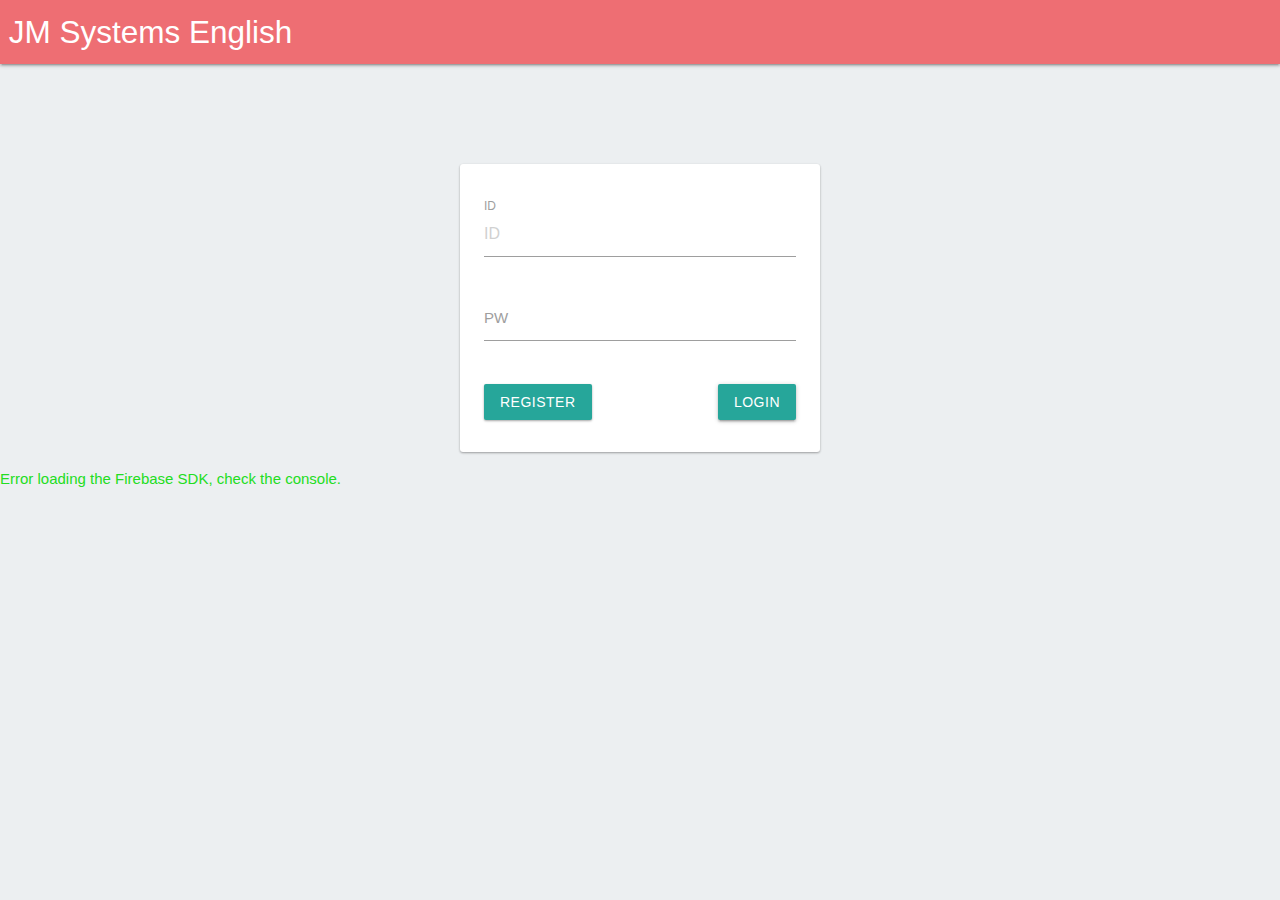
==== public/index.html @ f5220a95 "Firebase preparation" ====
<!DOCTYPE html>
<html>
  <head>
    <meta charset="utf-8">
    <meta name="viewport" content="width=device-width, initial-scale=1">
    <title>Welcome to Firebase Hosting</title>

    <!-- update the version number as needed -->
    <script defer src="/__/firebase/4.1.3/firebase-app.js"></script>
    <!-- include only the Firebase features as you need -->
    <script defer src="/__/firebase/4.1.3/firebase-auth.js"></script>
    <script defer src="/__/firebase/4.1.3/firebase-database.js"></script>
    <script defer src="/__/firebase/4.1.3/firebase-messaging.js"></script>
    <script defer src="/__/firebase/4.1.3/firebase-storage.js"></script>
    <!-- initialize the SDK after all desired features are loaded -->
    <script defer src="/__/firebase/init.js"></script>

    <style media="screen">
      body { background: #ECEFF1; color: rgba(0,0,0,0.87); font-family: Roboto, Helvetica, Arial, sans-serif; margin: 0; padding: 0; }
      #message { background: white; max-width: 360px; margin: 100px auto 16px; padding: 32px 24px; border-radius: 3px; }
      #message h2 { color: #ffa100; font-weight: bold; font-size: 16px; margin: 0 0 8px; }
      #message h1 { font-size: 22px; font-weight: 300; color: rgba(0,0,0,0.6); margin: 0 0 16px;}
      #message p { line-height: 140%; margin: 16px 0 24px; font-size: 14px; }
      #message, #message a { box-shadow: 0 1px 3px rgba(0,0,0,0.12), 0 1px 2px rgba(0,0,0,0.24); }
      #load { color: rgba(0,0,0,0.4); text-align: center; font-size: 13px; }
      @media (max-width: 600px) {
        body, #message { margin-top: 0; background: white; box-shadow: none; }
        body { border-top: 16px solid #ffa100; }
      }
    </style>

    <link href="https://fonts.googleapis.com/icon?family=Material+Icons" rel="stylesheet">
    <!-- Compiled and minified CSS -->
    <link rel="stylesheet" href="https://cdnjs.cloudflare.com/ajax/libs/materialize/0.99.0/css/materialize.min.css">
  </head>
  <body>
  <nav>
    <div class="nav-wrapper">
      <a href="#" class="brand-logo">&nbsp;JM Systems English</a>
      <ul id="nav-mobile" class="right hide-on-med-and-down">
        <li class="logged-in">Hello <span class="user-name"></span></li>
        <li class="logged-in"><a onclick="logout()">Logout</a></li>
      </ul>
    </div>
  </nav>
    <div id="message">
      <form class="col s12" id="login-window" action="javascript:login();">
        <div class="row">
          <div class="input-field col s12">
            <input placeholder="ID" id="ID" type="text" class="validate">
            <label for="ID">ID</label>
          </div>
          <div class="input-field col s12">
            <input type="password" class="validate" id="password">
            <label for="password">PW</label>
          </div>
        </div>
        <a href="/register.html" class="btn waves-effect waves-light" id="register">Register
        </a>

        <button class="btn waves-effect waves-light right" id="login" type="submit" name="login">Login
        </button>

      </form>
      <div>      </div>

      <div id="user-info" class="logged-in" style="display: none;">
        <h3>Hello, <span class="user-name"></span></h3>
        <button class="btn waves-effect waves-light" id="logout" type="button" name="logout">Logout
        </button>
      </div>
    </div>

    <p id="info">Firebase SDK Loading&hellip;</p>
    <!-- Compiled and minified JavaScript -->
    <script type="text/javascript" src="https://cdnjs.cloudflare.com/ajax/libs/jquery/3.2.1/jquery.min.js"></script>
    <script src="https://cdnjs.cloudflare.com/ajax/libs/materialize/0.99.0/js/materialize.min.js"></script>
    <script>
document.addEventListener('DOMContentLoaded', function() {
// // 🔥🔥🔥🔥🔥🔥🔥🔥🔥🔥🔥🔥🔥🔥🔥🔥🔥🔥🔥🔥🔥🔥🔥🔥🔥🔥🔥🔥🔥🔥🔥
// // The Firebase SDK is initialized and available here!
//
// firebase.auth().onAuthStateChanged(user => { });
// firebase.database().ref('/path/to/ref').on('value', snapshot => { });
// firebase.messaging().requestPermission().then(() => { });
// firebase.storage().ref('/path/to/ref').getDownloadURL().then(() => { });
//
// // 🔥🔥🔥🔥🔥🔥🔥🔥🔥🔥🔥🔥🔥🔥🔥🔥🔥🔥🔥🔥🔥🔥🔥🔥🔥🔥🔥🔥🔥🔥🔥


try {
  var app = firebase.app();
  var features = ['auth', 'database', 'messaging', 'storage'].filter(function (feature) {return typeof app[feature] === 'function'});
  Info("Firebase SDK loaded with" + features.join(', '));
} catch (e) {
  console.error(e);
  Info("Error loading the Firebase SDK, check the console.");
}

function login() {
  var id = $('#ID').val();
  var pass = $('#password').val();
  firebase.auth().signInWithEmailAndPassword(id, pass).catch(function(error) {
    Error('Error occured while registering, (' + error.code + ') ' + error.message);
  });
}

$('#login').click(login);

$('#logout').click(logout);
$('.logged-in').hide();


});
    </script>
    <script src="common.js"></script>
  </body>
</html>
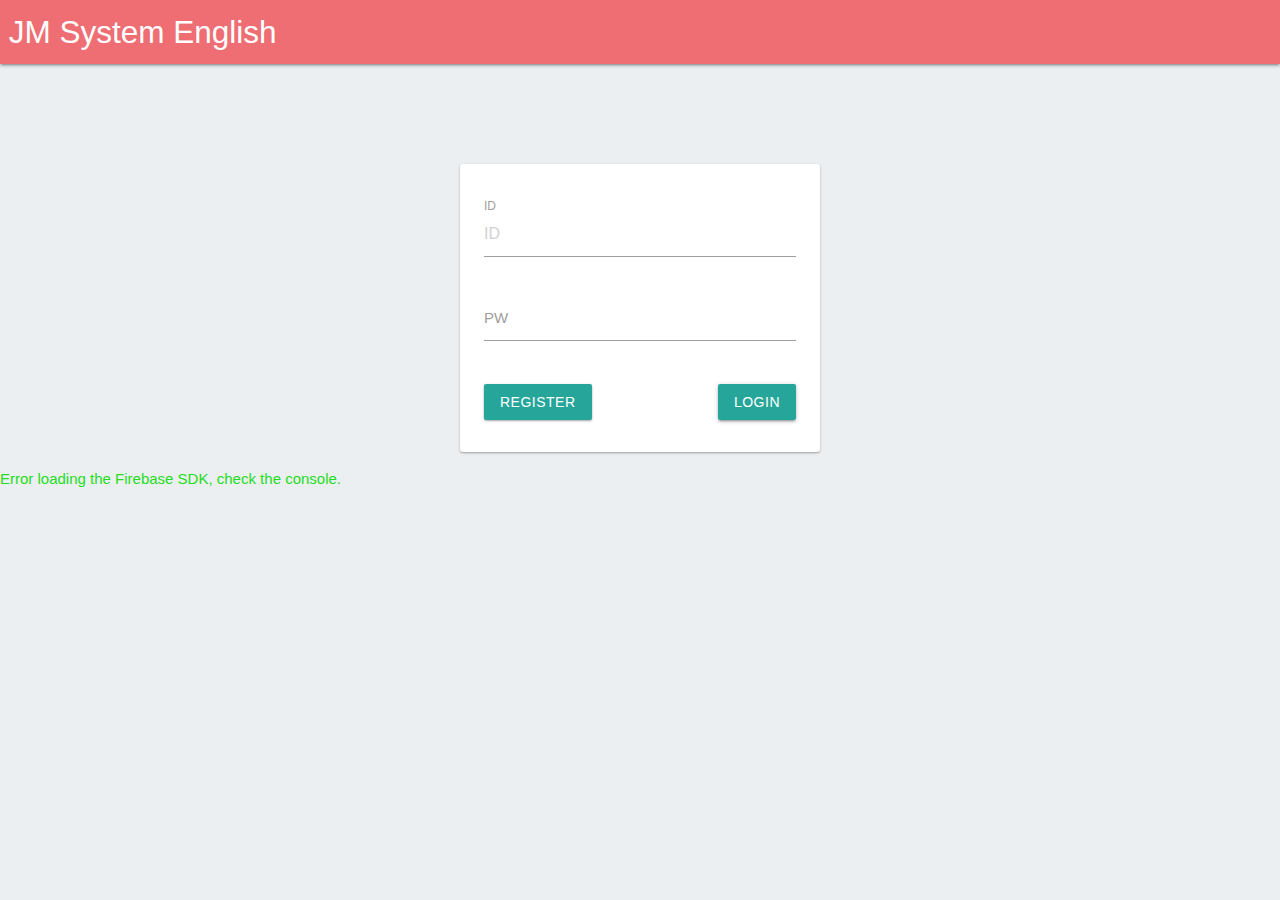
==== commit bd175eeb: "Fix typo" ====
--- a/public/index.html
+++ b/public/index.html
@@ -3,7 +3,7 @@
   <head>
     <meta charset="utf-8">
     <meta name="viewport" content="width=device-width, initial-scale=1">
-    <title>Welcome to Firebase Hosting</title>
+    <title>JM System English</title>
 
     <!-- update the version number as needed -->
     <script defer src="/__/firebase/4.1.3/firebase-app.js"></script>
@@ -36,7 +36,7 @@
   <body>
   <nav>
     <div class="nav-wrapper">
-      <a href="#" class="brand-logo">&nbsp;JM Systems English</a>
+      <a href="#" class="brand-logo">&nbsp;JM System English</a>
       <ul id="nav-mobile" class="right hide-on-med-and-down">
         <li class="logged-in">Hello <span class="user-name"></span></li>
         <li class="logged-in"><a onclick="logout()">Logout</a></li>
@@ -87,7 +87,6 @@
 //
 // // 🔥🔥🔥🔥🔥🔥🔥🔥🔥🔥🔥🔥🔥🔥🔥🔥🔥🔥🔥🔥🔥🔥🔥🔥🔥🔥🔥🔥🔥🔥🔥
 
-
 try {
   var app = firebase.app();
   var features = ['auth', 'database', 'messaging', 'storage'].filter(function (feature) {return typeof app[feature] === 'function'});
@@ -110,6 +109,34 @@
 $('#logout').click(logout);
 $('.logged-in').hide();
 
+$(function(){
+firebase.auth().onAuthStateChanged(function(user) {
+  if (user) {
+    Info('Logged in as ' + user.email);
+    $('#login-window').hide();
+    firebase.database().ref('user/' + user.uid).once('value', function (snapshot) {
+      $('.logged-in').show();
+      $('.user-name').text(snapshot.val().name);
+      var groups = snapshot.val().group;
+      for(var i in groups) {
+        if (groups[i] === INSTRUCTOR_GROUP) {
+          setTimeout(function() {
+            location.href="/add_problem.html";
+          }, 1000);
+          return;
+        }
+      }
+      setTimeout(function() {
+        location.href="/problem_list.html";
+      }, 1000);
+    })
+  } else {
+    Info('No auth');
+    $('#login-window').show();
+    $('.logged-in').hide();
+  }
+});
+});
 
 });
     </script>
